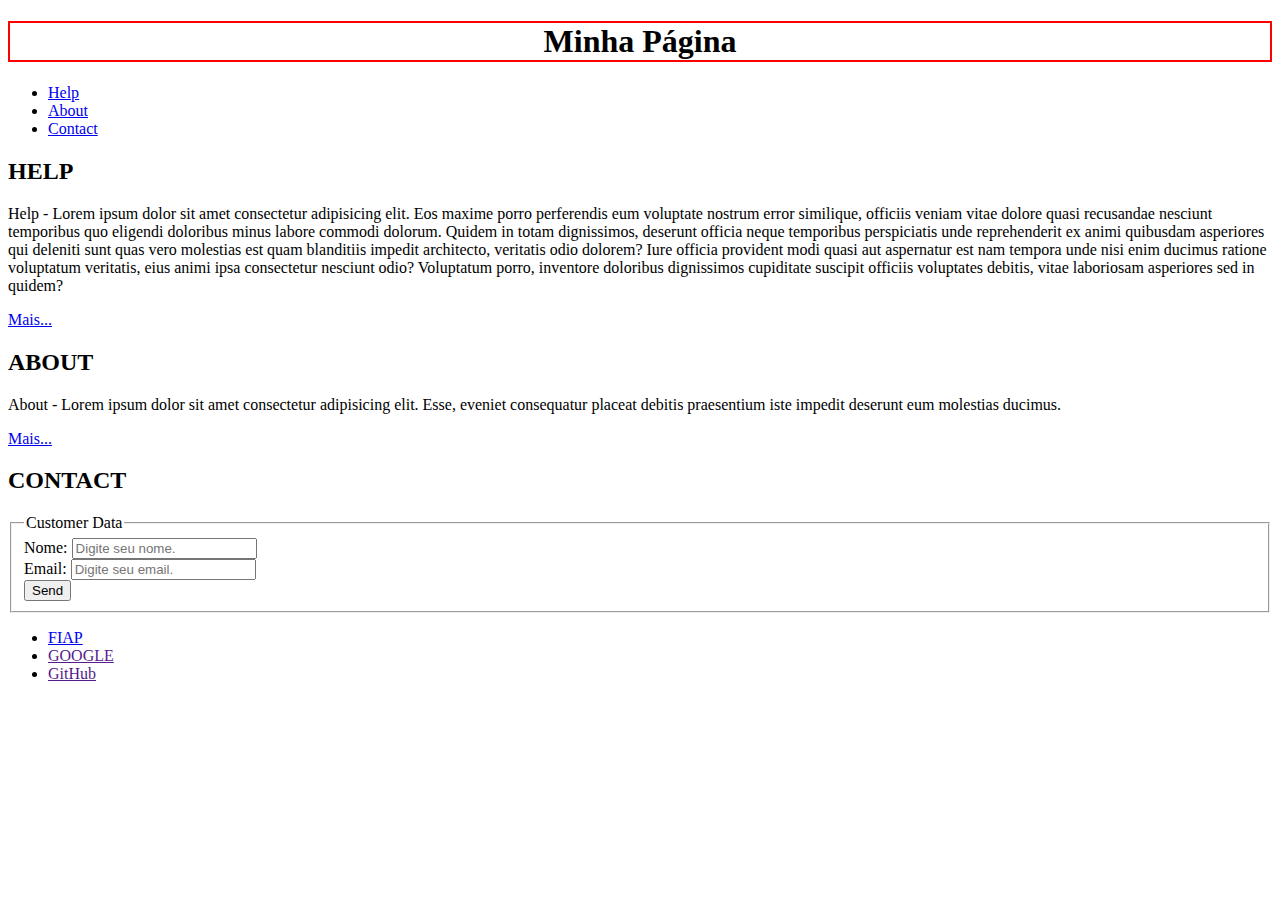
==== index.html @ 3bffade4 "atualizações da aula" ====
<!DOCTYPE html>

<html lang="pt-br">
  <head>
    <!-- As metatags -->
    <!-- mapa de caracteres -->
    <meta charset="UTF-8" />
    <!-- faz com que o conteúdo se adapte ao tamanho da tela do dispositivo -->
    <meta name="viewport" content="width:device-wid, inicial-scale=1.0" />
    <!-- titulo da pagina -->
    <title>Página Básica</title>
  </head>
  <body>
    <div class="container">
      <header class="cabecalho">
        <h1 style="text-align: center; border: solid 2px #ff0000">Minha Página</h1>
        <!-- <h1 style="text-align: center;border: solid 2px rgb(255, 0, 0);">Minha Página</h1> -->
        <nav class="menu">
          <!-- ul = unordered list e só pode conter diretamente dentro de si a li (list item) ou outros uls -->
          <ul>
            <li><a href="./paginas/help.html"> Help </a></li>
            <li><a href="./paginas/about.html"> About </a></li>
            <li><a href="#contact"> Contact </a></li>
          </ul>
        </nav>
      </header>

      <section class="conteudo">
        <div>
          <h2>HELP</h2>
          <p>
            Help - Lorem ipsum dolor sit amet consectetur adipisicing elit. Eos maxime porro
            perferendis eum voluptate nostrum error similique, officiis veniam vitae dolore quasi
            recusandae nesciunt temporibus quo eligendi doloribus minus labore commodi dolorum.
            Quidem in totam dignissimos, deserunt officia neque temporibus perspiciatis unde
            reprehenderit ex animi quibusdam asperiores qui deleniti sunt quas vero molestias est
            quam blanditiis impedit architecto, veritatis odio dolorem? Iure officia provident modi
            quasi aut aspernatur est nam tempora unde nisi enim ducimus ratione voluptatum
            veritatis, eius animi ipsa consectetur nesciunt odio? Voluptatum porro, inventore
            doloribus dignissimos cupiditate suscipit officiis voluptates debitis, vitae laboriosam
            asperiores sed in quidem?
          </p>
          <a href="./paginas/help.html">Mais...</a>
        </div>
        <div>
          <h2>ABOUT</h2>
          <p>
            About - Lorem ipsum dolor sit amet consectetur adipisicing elit. Esse, eveniet
            consequatur placeat debitis praesentium iste impedit deserunt eum molestias ducimus.
          </p>
          <a href="./paginas/about.html">Mais...</a>
        </div>
        <div id="contact">
          <h2>CONTACT</h2>
          <form>
            <fieldset>
              <legend>Customer Data</legend>
              <div>
                <label for="idNm">Nome:</label>
                <input type="text" name="txtNm" id="idNm" placeholder="Digite seu nome." />
              </div>
              <div>
                <label for="idEmail">Email:</label>
                <input type="text" name="txtEmail" id="idEmail" placeholder="Digite seu email." />
              </div>
              <div>
                <button type="button">Send</button>
              </div>
            </fieldset>
          </form>
        </div>
      </section>

      <footer class="rodape">
        <!-- Emmet -- nav.menu>ul>li*3>a[href="#"]{Item - $} -->
        <nav class="menu">
          <ul>
            <li><a href="https://www.fiap.com.br" target="_blank">FIAP</a></li>
            <li><a href="">GOOGLE</a></li>
            <li><a href="">GitHub</a></li>
          </ul>
        </nav>
      </footer>
    </div>
  </body>
</html>
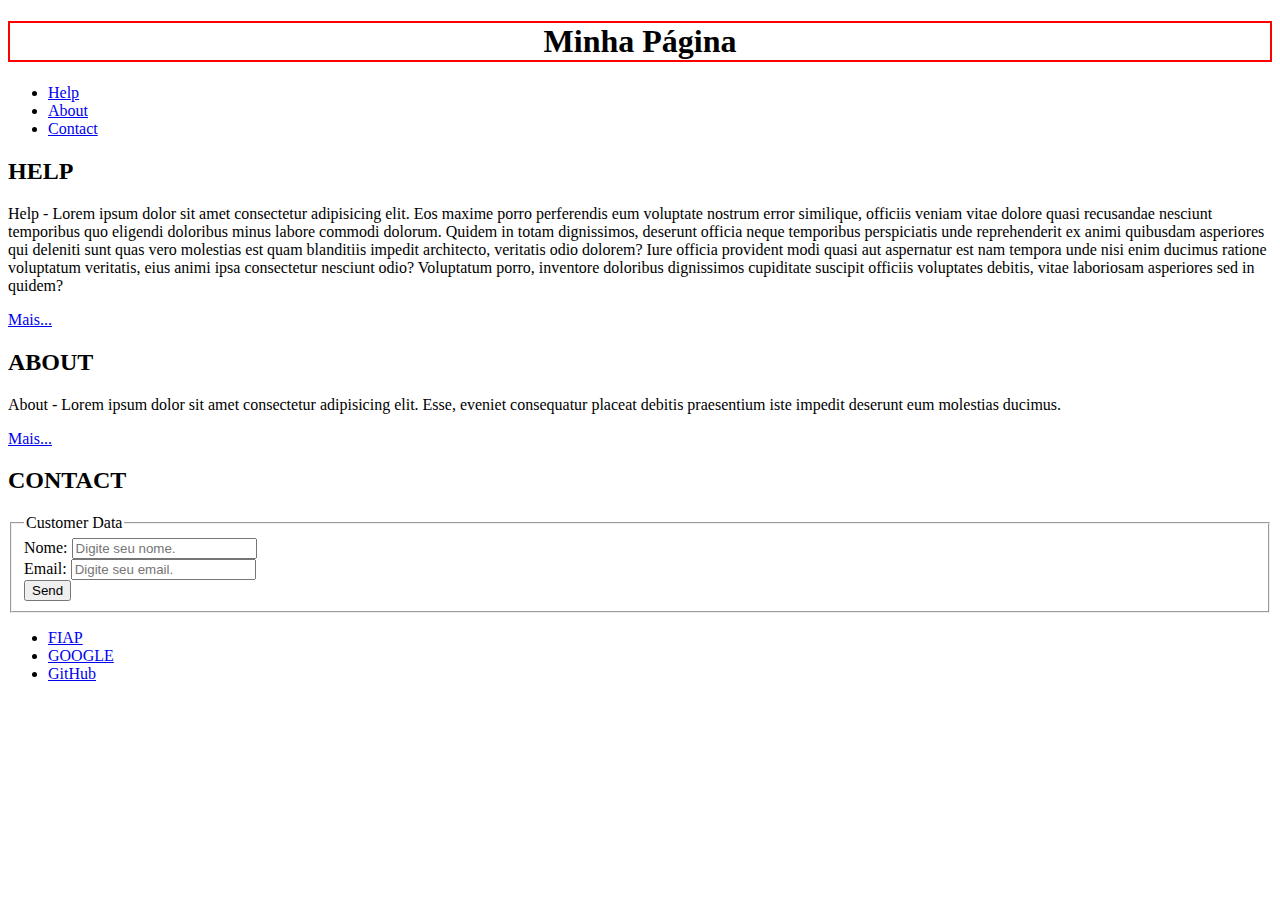
==== commit 72da8722: "imagem adicionada ao about e links corrigidos" ====
--- a/index.html
+++ b/index.html
@@ -76,8 +76,8 @@
         <nav class="menu">
           <ul>
             <li><a href="https://www.fiap.com.br" target="_blank">FIAP</a></li>
-            <li><a href="">GOOGLE</a></li>
-            <li><a href="">GitHub</a></li>
+            <li><a href="https://www.google.com.br" target="_blank">GOOGLE</a></li>
+            <li><a href="https://github.com" target="_blank">GitHub</a></li>
           </ul>
         </nav>
       </footer>
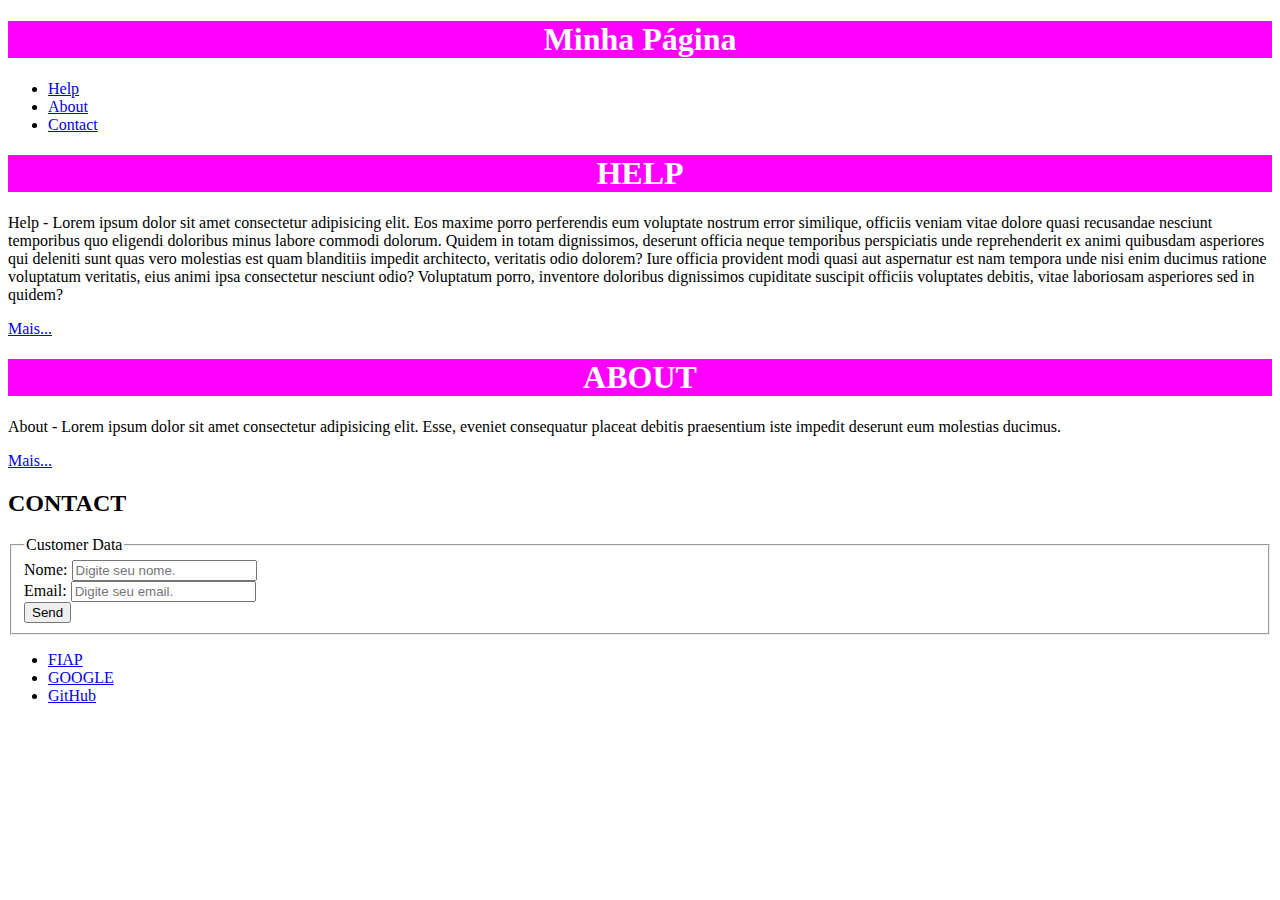
==== commit 23cf5766: "iniciando css externo" ====
--- a/index.html
+++ b/index.html
@@ -9,12 +9,12 @@
     <meta name="viewport" content="width:device-wid, inicial-scale=1.0" />
     <!-- titulo da pagina -->
     <title>Página Básica</title>
+    <link rel="stylesheet" href="./css/style.css" />
   </head>
   <body>
     <div class="container">
       <header class="cabecalho">
-        <h1 style="text-align: center; border: solid 2px #ff0000">Minha Página</h1>
-        <!-- <h1 style="text-align: center;border: solid 2px rgb(255, 0, 0);">Minha Página</h1> -->
+        <h1>Minha Página</h1>
         <nav class="menu">
           <!-- ul = unordered list e só pode conter diretamente dentro de si a li (list item) ou outros uls -->
           <ul>
@@ -27,7 +27,7 @@
 
       <section class="conteudo">
         <div>
-          <h2>HELP</h2>
+          <h1>HELP</h1>
           <p>
             Help - Lorem ipsum dolor sit amet consectetur adipisicing elit. Eos maxime porro
             perferendis eum voluptate nostrum error similique, officiis veniam vitae dolore quasi
@@ -43,7 +43,7 @@
           <a href="./paginas/help.html">Mais...</a>
         </div>
         <div>
-          <h2>ABOUT</h2>
+          <h1>ABOUT</h1>
           <p>
             About - Lorem ipsum dolor sit amet consectetur adipisicing elit. Esse, eveniet
             consequatur placeat debitis praesentium iste impedit deserunt eum molestias ducimus.
--- a/css/style.css
+++ b/css/style.css
@@ -0,0 +1,7 @@
+/*Este é um comentário em bloco em CSS*/
+
+h1 {
+  text-align: center;
+  background-color: magenta !important;
+  color: #fff;
+}
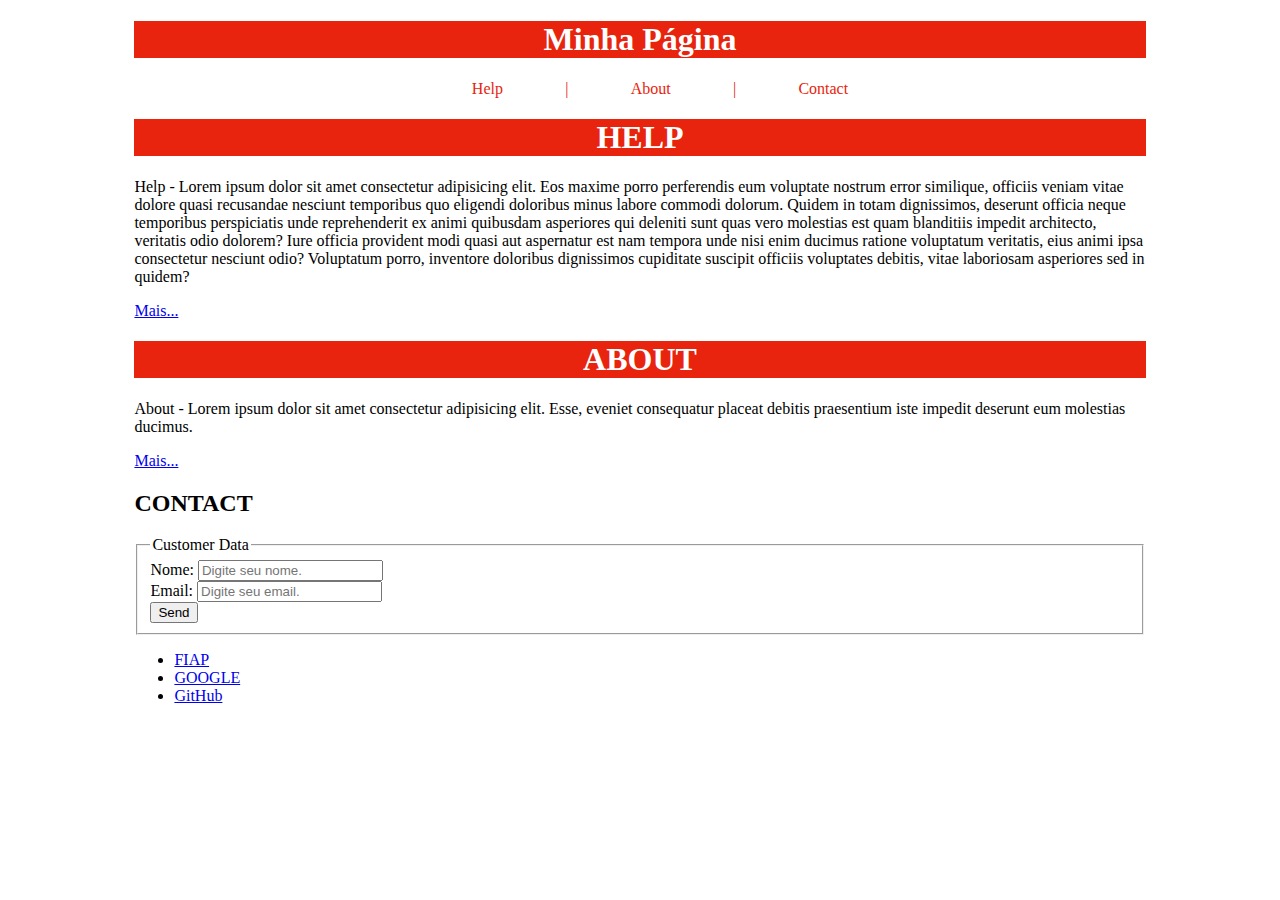
==== commit a077c4ce: "seletores, regras, precedência, cores, herança" ====
--- a/index.html
+++ b/index.html
@@ -12,20 +12,22 @@
     <link rel="stylesheet" href="./css/style.css" />
   </head>
   <body>
-    <div class="container">
-      <header class="cabecalho">
+    <div id="container">
+      <header id="cabecalho">
         <h1>Minha Página</h1>
-        <nav class="menu">
+        <nav id="menu">
           <!-- ul = unordered list e só pode conter diretamente dentro de si a li (list item) ou outros uls -->
           <ul>
-            <li><a href="./paginas/help.html"> Help </a></li>
-            <li><a href="./paginas/about.html"> About </a></li>
-            <li><a href="#contact"> Contact </a></li>
+            <li class="link"><a href="./paginas/help.html"> Help </a></li>
+            <li class="link">|</li>
+            <li class="link"><a href="./paginas/about.html"> About </a></li>
+            <li class="link">|</li>
+            <li class="link"><a href="#contact"> Contact </a></li>
           </ul>
         </nav>
       </header>
 
-      <section class="conteudo">
+      <section id="conteudo">
         <div>
           <h1>HELP</h1>
           <p>
--- a/css/style.css
+++ b/css/style.css
@@ -1,7 +1,44 @@
-/*Este é um comentário em bloco em CSS*/
+/* Quais tags podem ser seletores CSS3: */
+/* 
+    - Tag
+    - Class
+    - ID
+    - Atributo
+    - Pseudo-classe
+    - Pseudo-elemento
+*/
 
+/* Tag */
 h1 {
   text-align: center;
-  background-color: magenta !important;
+  background-color: #e8240e;
   color: #fff;
 }
+
+/* Class */
+.link {
+  color: green;
+}
+/*herança*/
+ul .link {
+  color: #e8240e;
+  display: inline;
+  margin: 0 3%;
+
+  /* nesting links */
+  a {
+    text-decoration: none;
+    color: #e8240e;
+  }
+}
+
+/* ID */
+#container {
+  width: 80%;
+  height: 100%;
+  margin: 0 auto;
+}
+
+#menu ul {
+  text-align: center;
+}
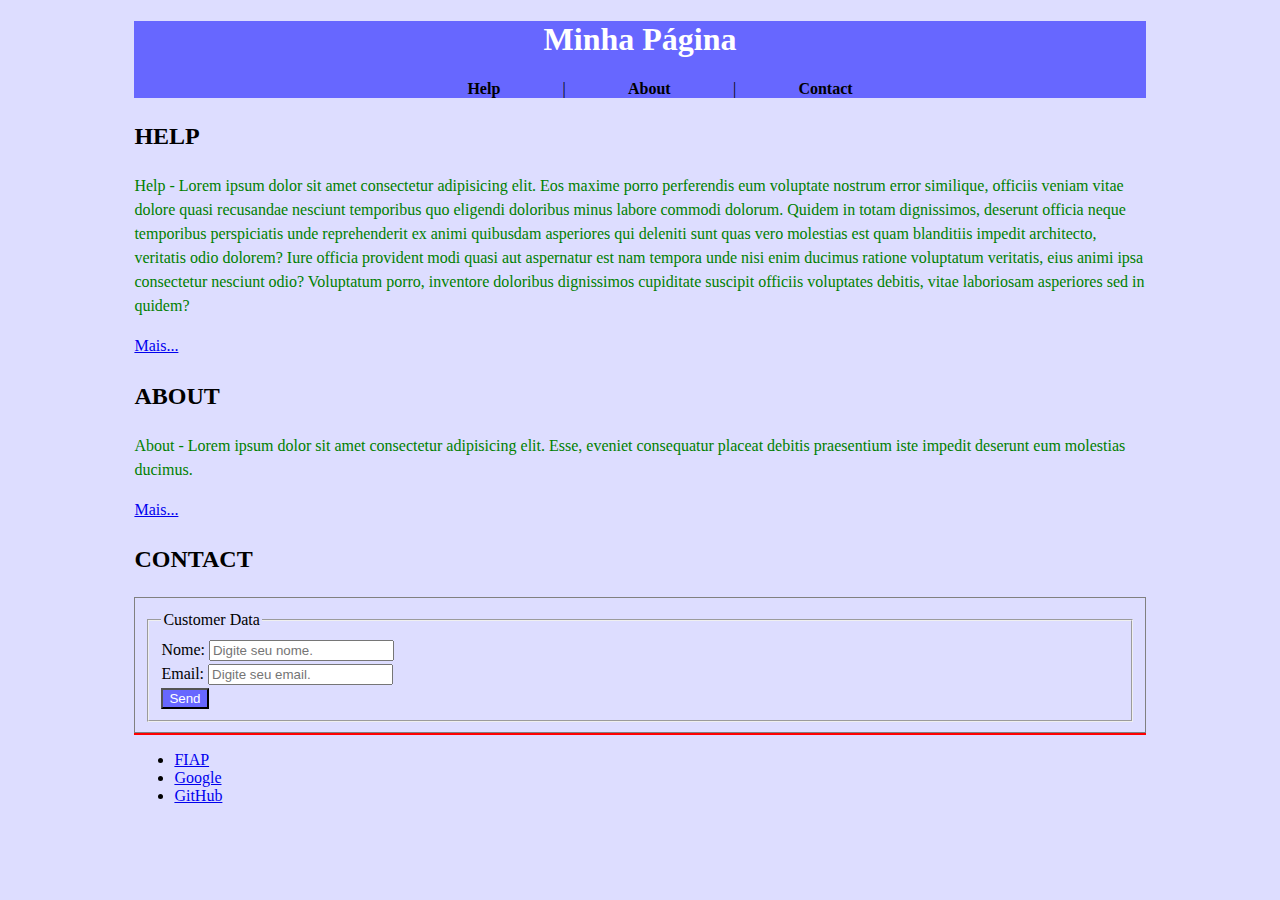
==== commit 19dab4a0: "mais css" ====
--- a/index.html
+++ b/index.html
@@ -2,14 +2,10 @@
 
 <html lang="pt-br">
   <head>
-    <!-- As metatags -->
-    <!-- mapa de caracteres -->
-    <meta charset="UTF-8" />
-    <!-- faz com que o conteúdo se adapte ao tamanho da tela do dispositivo -->
-    <meta name="viewport" content="width:device-wid, inicial-scale=1.0" />
-    <!-- titulo da pagina -->
+    <meta charset="UTF-8">
+    <meta name="viewport" content="width:device-wid, inicial-scale=1.0">
     <title>Página Básica</title>
-    <link rel="stylesheet" href="./css/style.css" />
+    <link rel="stylesheet" href="./css/style.css">
   </head>
   <body>
     <div id="container">
@@ -29,7 +25,7 @@
 
       <section id="conteudo">
         <div>
-          <h1>HELP</h1>
+          <h2>HELP</h2>
           <p>
             Help - Lorem ipsum dolor sit amet consectetur adipisicing elit. Eos maxime porro
             perferendis eum voluptate nostrum error similique, officiis veniam vitae dolore quasi
@@ -45,7 +41,7 @@
           <a href="./paginas/help.html">Mais...</a>
         </div>
         <div>
-          <h1>ABOUT</h1>
+          <h2>ABOUT</h2>
           <p>
             About - Lorem ipsum dolor sit amet consectetur adipisicing elit. Esse, eveniet
             consequatur placeat debitis praesentium iste impedit deserunt eum molestias ducimus.
@@ -59,11 +55,11 @@
               <legend>Customer Data</legend>
               <div>
                 <label for="idNm">Nome:</label>
-                <input type="text" name="txtNm" id="idNm" placeholder="Digite seu nome." />
+                <input type="text" name="txtNm" id="idNm" placeholder="Digite seu nome.">
               </div>
               <div>
                 <label for="idEmail">Email:</label>
-                <input type="text" name="txtEmail" id="idEmail" placeholder="Digite seu email." />
+                <input type="text" name="txtEmail" id="idEmail" placeholder="Digite seu email.">
               </div>
               <div>
                 <button type="button">Send</button>
@@ -74,11 +70,10 @@
       </section>
 
       <footer class="rodape">
-        <!-- Emmet -- nav.menu>ul>li*3>a[href="#"]{Item - $} -->
         <nav class="menu">
           <ul>
             <li><a href="https://www.fiap.com.br" target="_blank">FIAP</a></li>
-            <li><a href="https://www.google.com.br" target="_blank">GOOGLE</a></li>
+            <li><a href="https://www.google.com.br" target="_blank">Google</a></li>
             <li><a href="https://github.com" target="_blank">GitHub</a></li>
           </ul>
         </nav>
--- a/css/style.css
+++ b/css/style.css
@@ -9,36 +9,73 @@
 */
 
 /* Tag */
+
+html {
+  background-color: #0000ff22;
+}
+
 h1 {
   text-align: center;
-  background-color: #e8240e;
   color: #fff;
+  font-family: serif;
 }
 
-/* Class */
-.link {
+h2 {
+  font-family: serif;
+}
+
+p {
   color: green;
 }
-/*herança*/
+
+form {
+  border: solid 1px;
+  border-color: gray;
+  padding: 10px;
+}
+
+form button {
+  color: #fff;
+  background-color: #0000ff88;
+}
+
+footer {
+  border-top: solid 2px;
+  border-color: #f00;
+}
+
+
+/* herança  REMOVER */
+
 ul .link {
-  color: #e8240e;
+  color: #000000;
   display: inline;
   margin: 0 3%;
-
-  /* nesting links */
-  a {
-    text-decoration: none;
-    color: #e8240e;
-  }
 }
 
+ul .link a {
+  color: #000000;
+  text-decoration: none;
+  font-weight: bold;
+}
+
+
 /* ID */
-#container {
-  width: 80%;
-  height: 100%;
-  margin: 0 auto;
+
+#cabecalho {
+  background-color: #0000ff88;
 }
 
 #menu ul {
   text-align: center;
 }
+
+#container {
+  width: 80%;
+  height: 100%;
+  margin: 20px auto;
+}
+
+#conteudo {
+  line-height: 1.5;
+}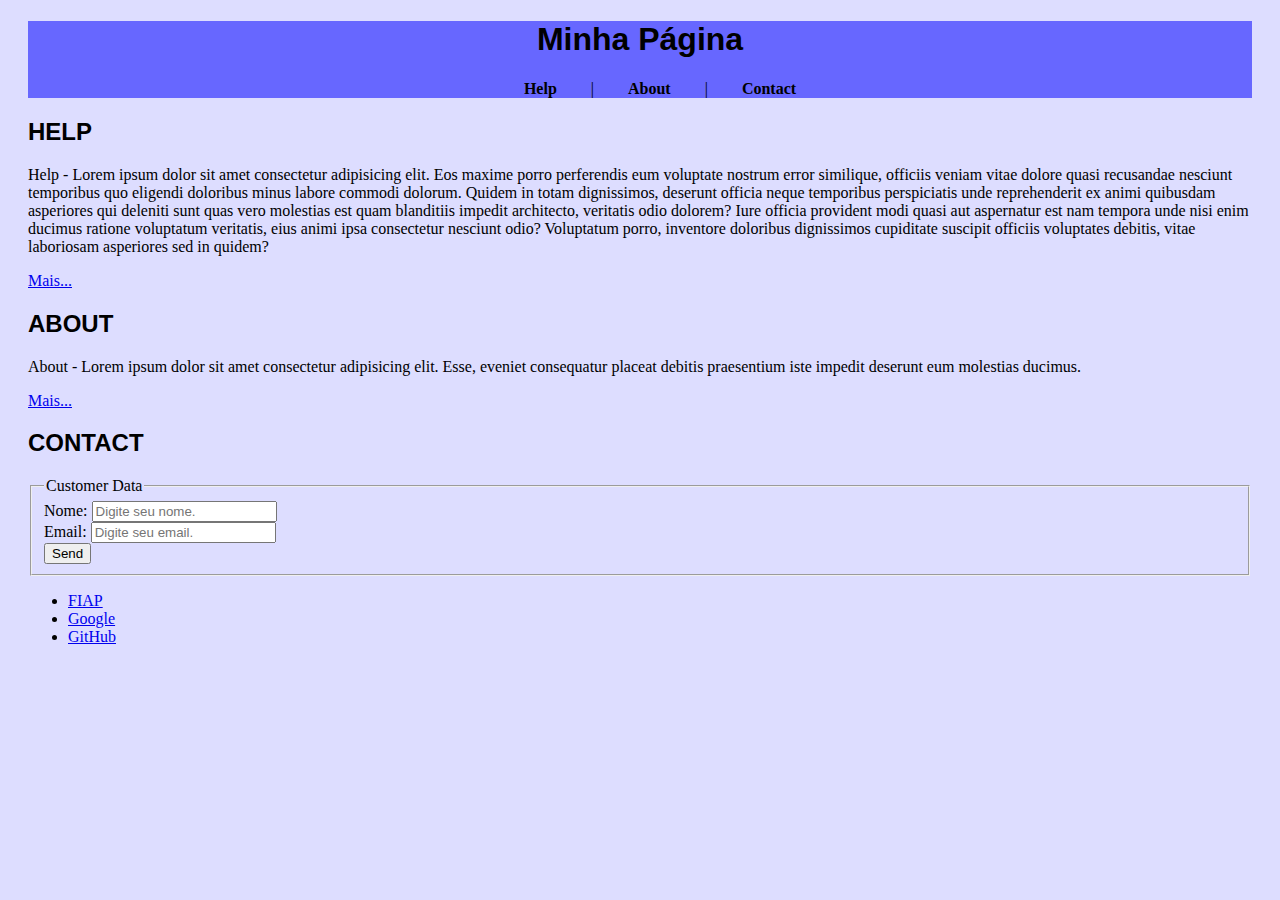
==== commit 96f67b74: "4. margem para classe .container" ====
--- a/index.html
+++ b/index.html
@@ -2,13 +2,13 @@
 
 <html lang="pt-br">
   <head>
-    <meta charset="UTF-8">
-    <meta name="viewport" content="width:device-wid, inicial-scale=1.0">
+    <meta charset="UTF-8" />
+    <meta name="viewport" content="width:device-wid, inicial-scale=1.0" />
     <title>Página Básica</title>
-    <link rel="stylesheet" href="./css/style.css">
+    <link rel="stylesheet" href="./css/style.css" />
   </head>
   <body>
-    <div id="container">
+    <div class="container">
       <header id="cabecalho">
         <h1>Minha Página</h1>
         <nav id="menu">
@@ -55,11 +55,11 @@
               <legend>Customer Data</legend>
               <div>
                 <label for="idNm">Nome:</label>
-                <input type="text" name="txtNm" id="idNm" placeholder="Digite seu nome.">
+                <input type="text" name="txtNm" id="idNm" placeholder="Digite seu nome." />
               </div>
               <div>
                 <label for="idEmail">Email:</label>
-                <input type="text" name="txtEmail" id="idEmail" placeholder="Digite seu email.">
+                <input type="text" name="txtEmail" id="idEmail" placeholder="Digite seu email." />
               </div>
               <div>
                 <button type="button">Send</button>
--- a/css/style.css
+++ b/css/style.css
@@ -8,74 +8,31 @@
     - Pseudo-elemento
 */
 
-/* Tag */
-
 html {
   background-color: #0000ff22;
 }
 
-h1 {
+#cabecalho {
+  background-color: #0000ff88;
   text-align: center;
-  color: #fff;
-  font-family: serif;
 }
 
+h1,
 h2 {
-  font-family: serif;
+  font-family: Arial, Helvetica, serif;
 }
 
-p {
-  color: green;
+.link {
+  display: inline;
+  margin: 0 15px;
 }
 
-form {
-  border: solid 1px;
-  border-color: gray;
-  padding: 10px;
-}
-
-form button {
-  color: #fff;
-  background-color: #0000ff88;
-}
-
-footer {
-  border-top: solid 2px;
-  border-color: #f00;
-}
-
-
-/* herança  REMOVER */
-
-ul .link {
-  color: #000000;
-  display: inline;
-  margin: 0 3%;
-}
-
-ul .link a {
+.link a {
   color: #000000;
   text-decoration: none;
   font-weight: bold;
 }
 
-
-/* ID */
-
-#cabecalho {
-  background-color: #0000ff88;
+.container {
+  margin: 20px;
 }
-
-#menu ul {
-  text-align: center;
-}
-
-#container {
-  width: 80%;
-  height: 100%;
-  margin: 20px auto;
-}
-
-#conteudo {
-  line-height: 1.5;
-}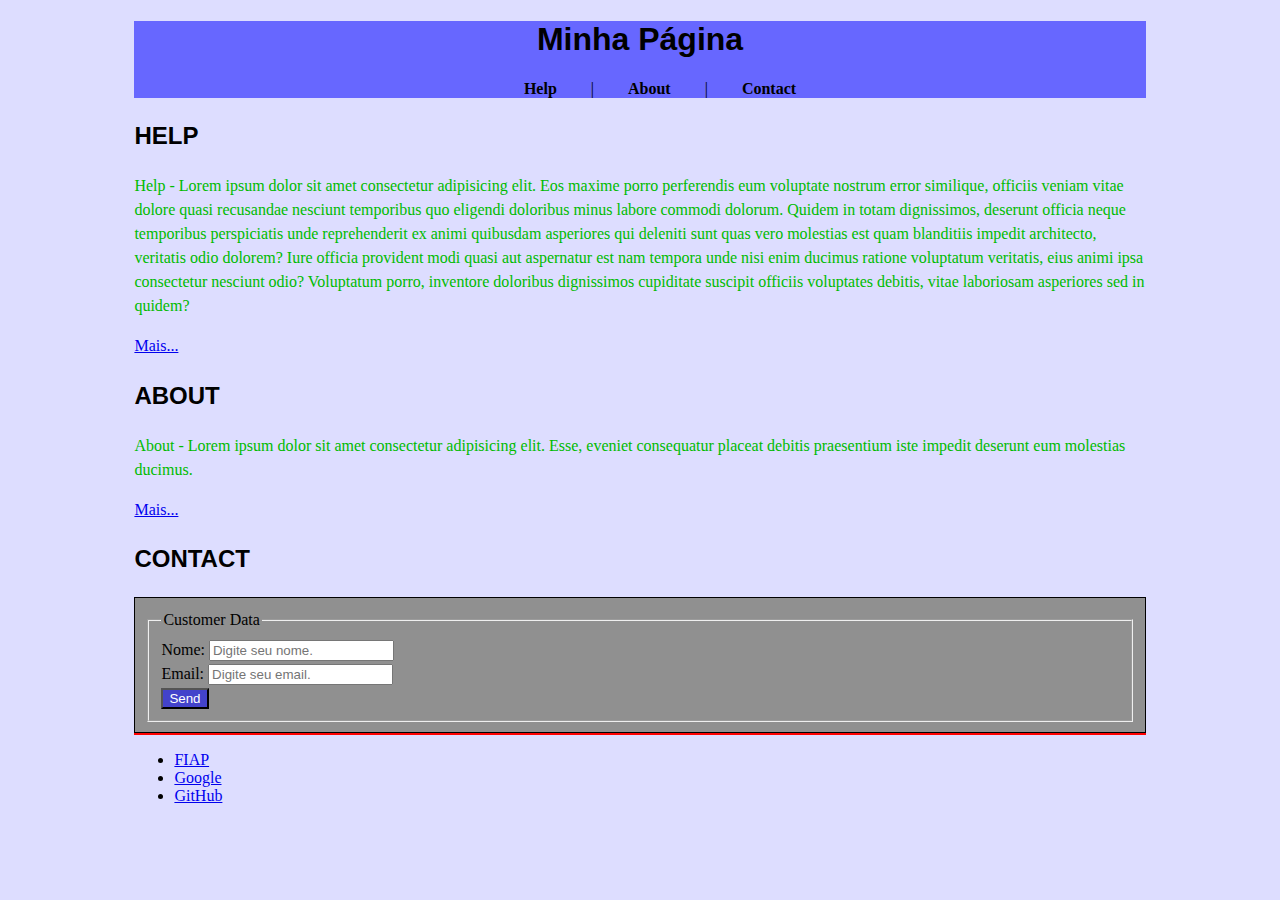
==== commit 87ac6673: "10. estilizando outras páginas" ====
--- a/index.html
+++ b/index.html
@@ -9,7 +9,7 @@
   </head>
   <body>
     <div class="container">
-      <header id="cabecalho">
+      <header class="cabecalho">
         <h1>Minha Página</h1>
         <nav id="menu">
           <!-- ul = unordered list e só pode conter diretamente dentro de si a li (list item) ou outros uls -->
--- a/css/style.css
+++ b/css/style.css
@@ -12,7 +12,7 @@
   background-color: #0000ff22;
 }
 
-#cabecalho {
+.cabecalho {
   background-color: #0000ff88;
   text-align: center;
 }
@@ -34,5 +34,30 @@
 }
 
 .container {
-  margin: 20px;
+  width: 80%;
+  height: 100%;
+  margin: 20px auto;
 }
+
+#conteudo {
+  line-height: 1.5;
+}
+
+form {
+  border: solid 1px;
+  background-color: #909090;
+  padding: 10px;
+}
+
+p {
+  color: #00bb00;
+}
+
+form button {
+  background-color: #0000ff88;
+  color: #fff;
+}
+
+footer {
+  border-top: solid 2px #f00;
+}
